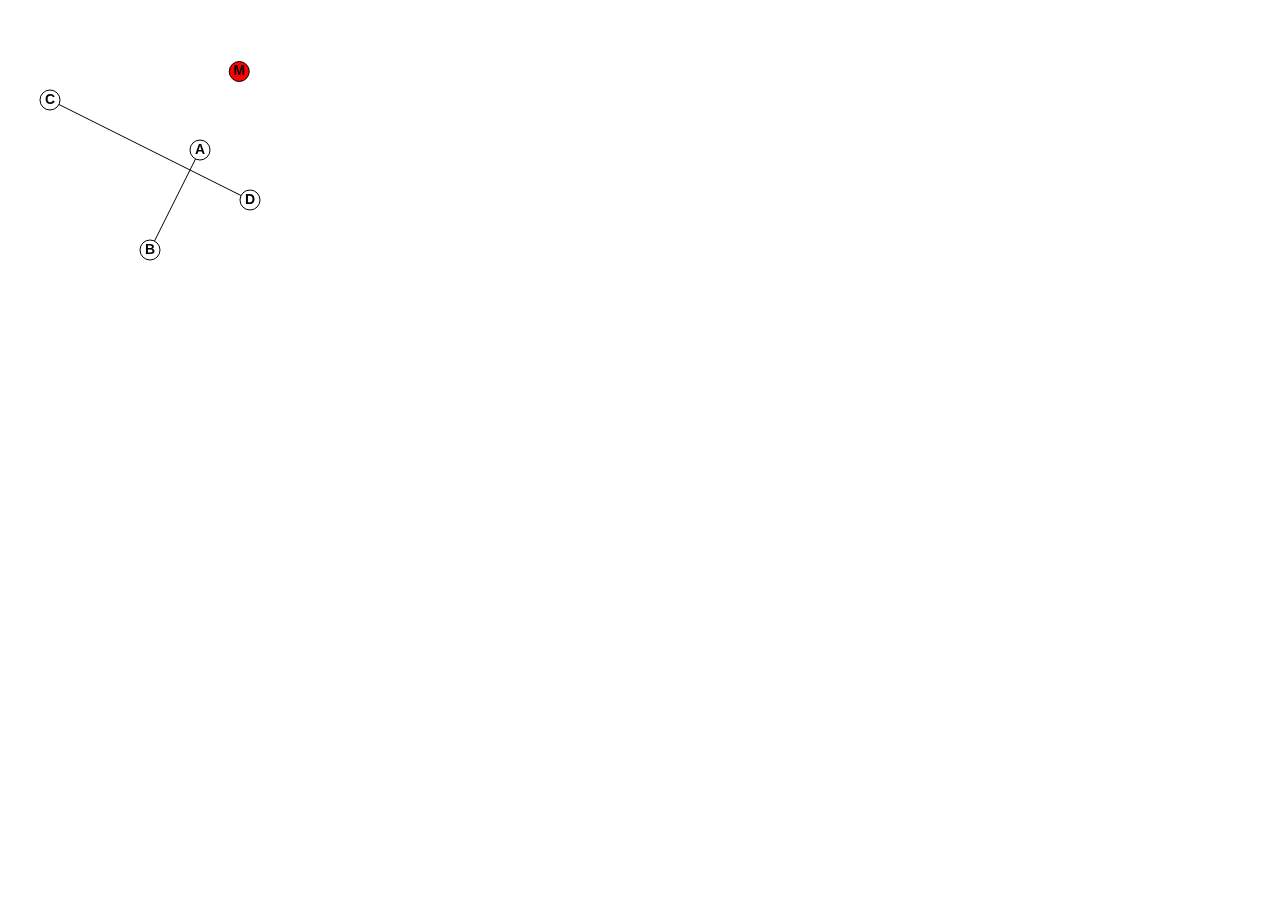
==== segment_intersection/index.html @ 31df9ec6 "Implement the maths equation for finding the intersection (partial)" ====
<!DOCTYPE html>
<html lang="en">
  <head>
    <title>Segment Intersection</title>
    <meta charset="UTF-8" />
    <meta name="viewport" content="width=device-width, initial-scale=1" />
    <style>
      body {
        margin: 0;
        overflow: hidden;
      }
    </style>
    <link rel="icon" type="" href="#" />
  </head>

  <body>
    <canvas id="myCanvas"></canvas>
    <script>
      myCanvas.width = window.innerWidth;
      myCanvas.height = window.innerHeight;

      const A = { x: 200, y: 150 };
      const B = { x: 150, y: 250 };
      const C = { x: 50, y: 100 };
      const D = { x: 250, y: 200 };

      const ctx = myCanvas.getContext("2d");

      let t = -1;
      animate();

      function animate() {
        ctx.clearRect(0, 0, myCanvas.width, myCanvas.height);

        ctx.beginPath();
        ctx.moveTo(A.x, A.y);
        ctx.lineTo(B.x, B.y);
        ctx.moveTo(C.x, C.y);
        ctx.lineTo(D.x, D.y);
        ctx.stroke();

        drawDot(A, "A");
        drawDot(B, "B");
        drawDot(C, "C");
        drawDot(D, "D");

        const M = {
          x: lerp(A.x, B.x, t),
          y: lerp(A.y, B.y, t),
        };

        const N = {
          x: lerp(C.x, D.x, t),
          y: lerp(C.y, D.y, t),
        };

        drawDot(M, "M", t < 0 || t > 1);
        drawDot(N, "N", t < 0 || t > 1);

        // const I = getIntersection(A, B, C, D);
        // drawDot(I, "I");

        t += 0.005;
        requestAnimationFrame(animate);
      }

      function getIntersection(A, B, C, D) {
        /* 
      Ix = Ax+(Bx-Ax)t=Cx+(Dx-Cx)u
      Iy = Ay+(By-Ay)t=Cy+(Dy-Cy)u
      
      Ax+(Bx-Ax)t = Cx+(Dx-Cx)u | -Cx
      (Ax-Cx)+(Bx-Ax)t = (Dx-Cx)u
    */
      }

      function lerp(A, B, t) {
        return A + (B - A) * t;
      }

      function drawDot(point, label, isRed) {
        ctx.beginPath();
        ctx.fillStyle = isRed ? "red" : "white";
        ctx.arc(point.x, point.y, 10, 0, Math.PI * 2);
        ctx.fill();
        ctx.stroke();
        ctx.fillStyle = "black";
        ctx.textAlign = "center";
        ctx.textBaseline = "middle";
        ctx.font = "bold 14px Arial";
        ctx.fillText(label, point.x, point.y);
      }
    </script>
  </body>
</html>
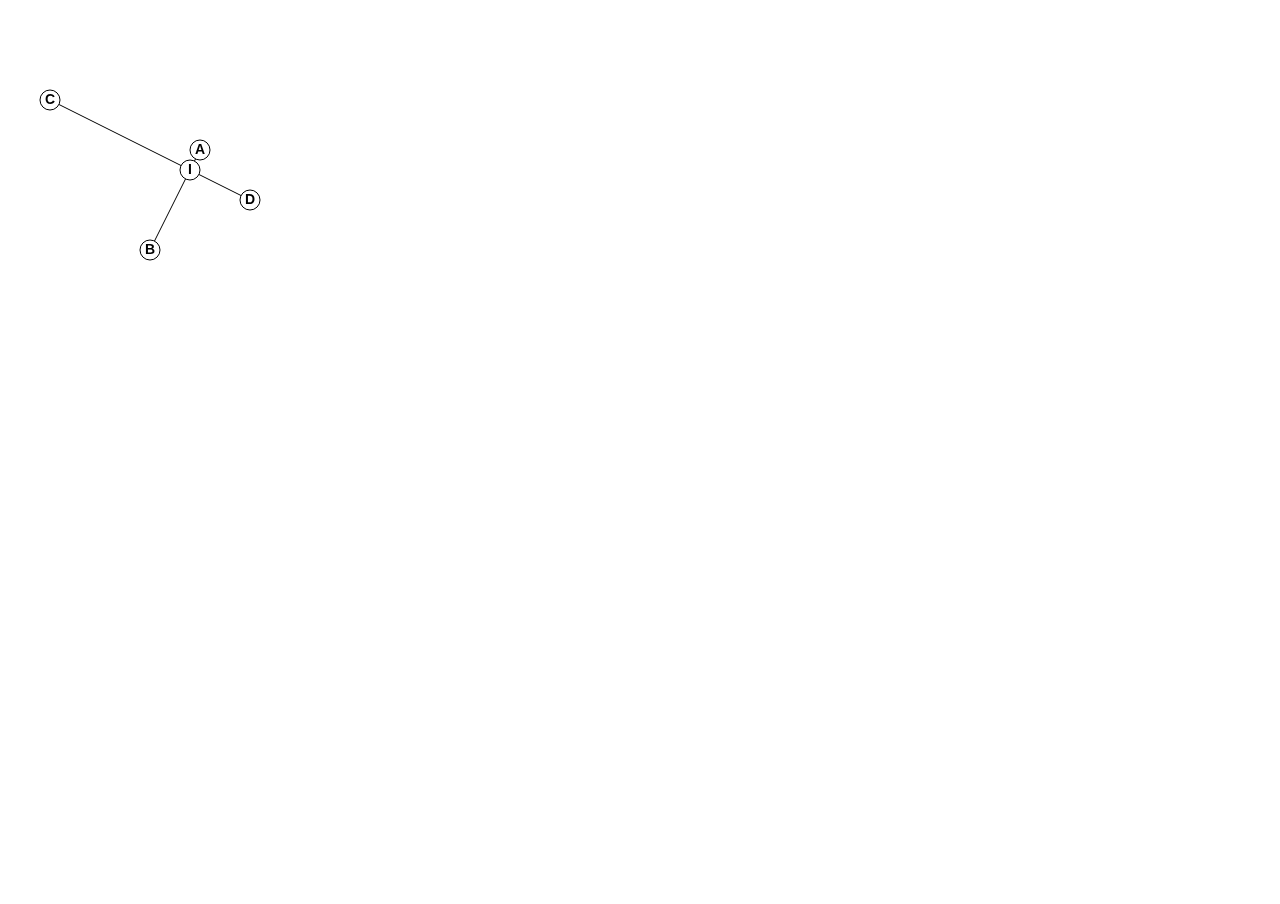
==== commit 5d147767: "Map the intersection of the two lines" ====
--- a/segment_intersection/index.html
+++ b/segment_intersection/index.html
@@ -44,34 +44,50 @@
         drawDot(C, "C");
         drawDot(D, "D");
 
-        const M = {
-          x: lerp(A.x, B.x, t),
-          y: lerp(A.y, B.y, t),
-        };
+        // const M = {
+        //   x: lerp(A.x, B.x, t),
+        //   y: lerp(A.y, B.y, t),
+        // };
 
-        const N = {
-          x: lerp(C.x, D.x, t),
-          y: lerp(C.y, D.y, t),
-        };
+        // const N = {
+        //   x: lerp(C.x, D.x, t),
+        //   y: lerp(C.y, D.y, t),
+        // };
 
-        drawDot(M, "M", t < 0 || t > 1);
-        drawDot(N, "N", t < 0 || t > 1);
+        // drawDot(M, "M", t < 0 || t > 1);
+        // drawDot(N, "N", t < 0 || t > 1);
 
-        // const I = getIntersection(A, B, C, D);
-        // drawDot(I, "I");
+        const I = getIntersection(A, B, C, D);
+        drawDot(I, "I");
 
         t += 0.005;
         requestAnimationFrame(animate);
       }
 
       function getIntersection(A, B, C, D) {
-        /* 
-      Ix = Ax+(Bx-Ax)t=Cx+(Dx-Cx)u
-      Iy = Ay+(By-Ay)t=Cy+(Dy-Cy)u
-      
-      Ax+(Bx-Ax)t = Cx+(Dx-Cx)u | -Cx
-      (Ax-Cx)+(Bx-Ax)t = (Dx-Cx)u
-    */
+        //
+        // Ix = Ax+(Bx-Ax)t = Cx+(Dx-Cx)u
+        // Iy = Ay+(By-Ay)t = Cy+(Dy-Cy)u
+        //
+        // Ax+(Bx-Ax)t = Cx+(Dx-Cx)u | -Cx
+        // (Ax-Cx)+(Bx-Ax)t = (Dx-Cx)u
+        // Ay+(By-Ay)t = Cy+(Dy-Cy)u | -Cy
+        // (Ay-Cy)+(By-Ay)t = (Dy-Cy)u | *(Dx-Cx)
+        // (Dx-Cx)(Ay-Cy)+(Dx-Cx)(By-Ay)t = (Dy-Cy)(Ax-Cx)+(Dy-Cy)(Bx-Ax)t | -(Dy-Cy)(Ax-Cx)
+        //                                                                 | -(Dx-Cx)(By-Ay)t
+        // (Dx-Cx)(Ay-Cy)-(Dy-Cy)(Ax-Cx) = (Dy-Cy)(Bx-Ax)t-(Dx-Cx)(By-Ay)t
+        // t((Dy-Cy)(Bx-Ax)-(Dx-Cx)(By-Ay)) = (Dx-Cx)(Ay-Cy)-(Dy-Cy)(Ax-Cx)
+        // t = (Dx-Cx)(Ay-Cy)-(Dy-Cy)(Ax-Cx) / (Dy-Cy)(Bx-Ax)-(Dx-Cx)(By-Ay)
+        //
+
+        const top = (D.x - C.x) * (A.y - C.y) - (D.y - C.y) * (A.x - C.x);
+        const bottom = (D.y - C.y) * (B.x - A.x) - (D.x - C.x) * (B.y - A.y);
+        const t = top / bottom;
+
+        return {
+          x: lerp(A.x, B.x, t),
+          y: lerp(A.y, B.y, t),
+        };
       }
 
       function lerp(A, B, t) {
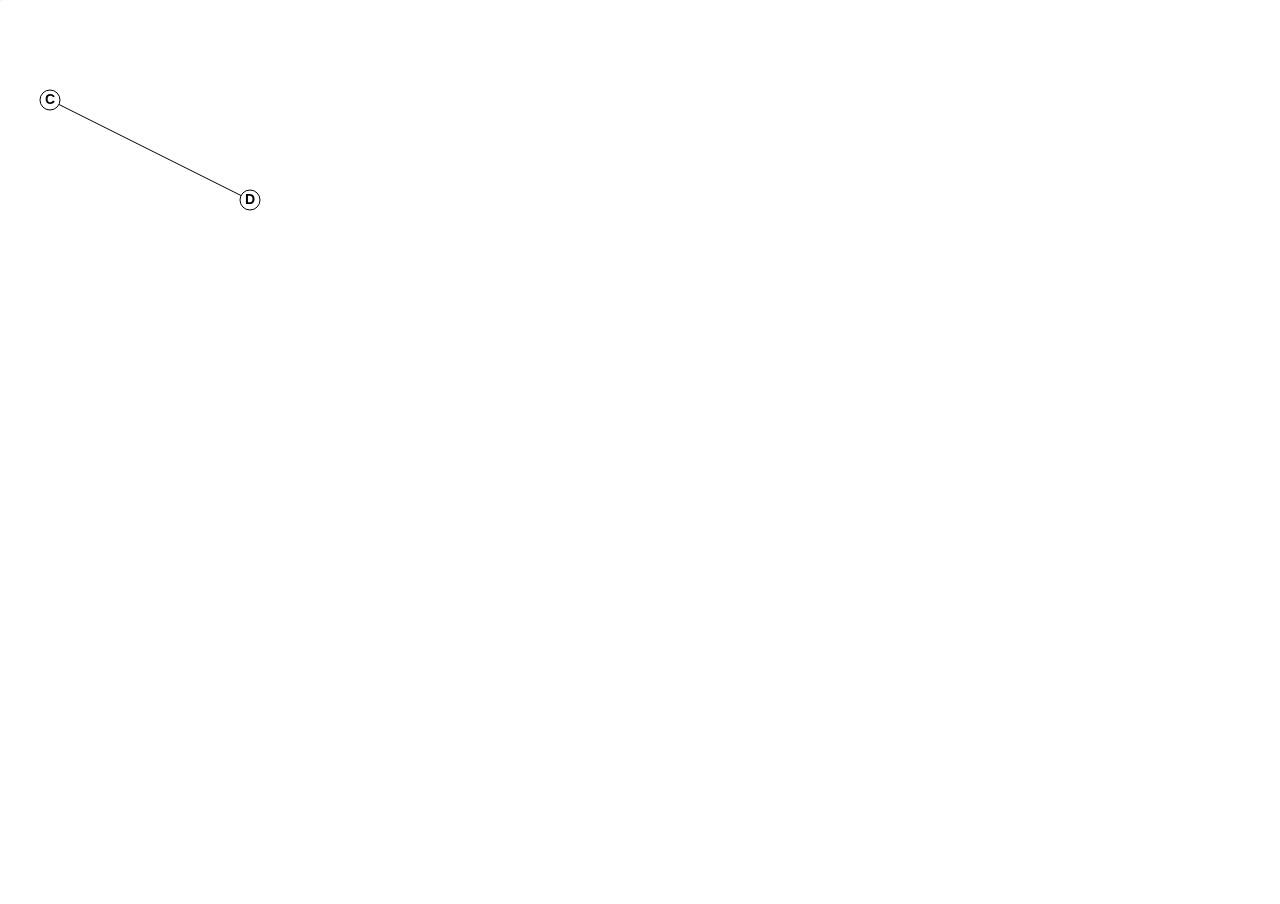
==== commit 1af71f2f: "Limit the intersection visibility between the segments" ====
--- a/segment_intersection/index.html
+++ b/segment_intersection/index.html
@@ -24,12 +24,25 @@
       const C = { x: 50, y: 100 };
       const D = { x: 250, y: 200 };
 
+      let angle = 0;
+      const mouse = { x: 0, y: 0 };
+      document.onmousemove = (event) => {
+        mouse.x = event.x;
+        mouse.y = event.y;
+      };
+
       const ctx = myCanvas.getContext("2d");
 
-      let t = -1;
       animate();
 
       function animate() {
+        const radius = 50;
+        A.x = mouse.x + Math.cos(angle) * radius;
+        A.y = mouse.y - Math.sin(angle) * radius;
+        B.x = mouse.x - Math.cos(angle) * radius;
+        B.y = mouse.y + Math.sin(angle) * radius;
+        angle += 0.02;
+
         ctx.clearRect(0, 0, myCanvas.width, myCanvas.height);
 
         ctx.beginPath();
@@ -44,23 +57,11 @@
         drawDot(C, "C");
         drawDot(D, "D");
 
-        // const M = {
-        //   x: lerp(A.x, B.x, t),
-        //   y: lerp(A.y, B.y, t),
-        // };
+        const I = getIntersection(A, B, C, D);
+        if (I) {
+          drawDot(I, "I");
+        }
 
-        // const N = {
-        //   x: lerp(C.x, D.x, t),
-        //   y: lerp(C.y, D.y, t),
-        // };
-
-        // drawDot(M, "M", t < 0 || t > 1);
-        // drawDot(N, "N", t < 0 || t > 1);
-
-        const I = getIntersection(A, B, C, D);
-        drawDot(I, "I");
-
-        t += 0.005;
         requestAnimationFrame(animate);
       }
 
@@ -80,14 +81,22 @@
         // t = (Dx-Cx)(Ay-Cy)-(Dy-Cy)(Ax-Cx) / (Dy-Cy)(Bx-Ax)-(Dx-Cx)(By-Ay)
         //
 
-        const top = (D.x - C.x) * (A.y - C.y) - (D.y - C.y) * (A.x - C.x);
+        const tTop = (D.x - C.x) * (A.y - C.y) - (D.y - C.y) * (A.x - C.x);
+        const uTop = (C.y - A.y) * (A.x - B.x) - (C.x - A.x) * (A.y - B.y);
         const bottom = (D.y - C.y) * (B.x - A.x) - (D.x - C.x) * (B.y - A.y);
-        const t = top / bottom;
 
-        return {
-          x: lerp(A.x, B.x, t),
-          y: lerp(A.y, B.y, t),
-        };
+        if (bottom != 0) {
+          const t = tTop / bottom;
+          const u = uTop / bottom;
+          if (t >= 0 && t <= 1 && u >= 0 && u <= 1) {
+            return {
+              x: lerp(A.x, B.x, t),
+              y: lerp(A.y, B.y, t),
+              offset: t,
+            };
+          }
+        }
+        return null;
       }
 
       function lerp(A, B, t) {
